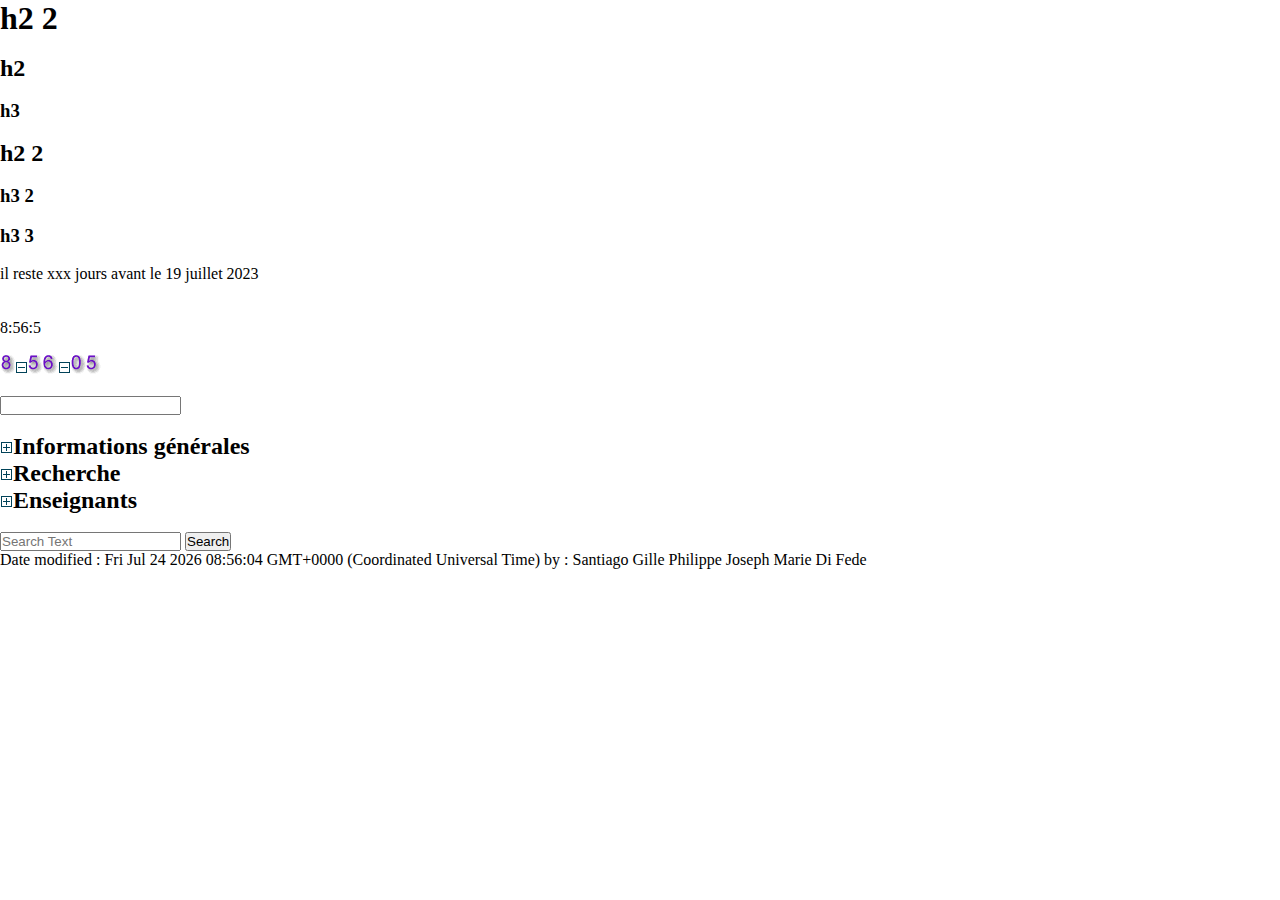
==== index.html @ 3052cb5e "Creating repo for R410" ====
<!DOCTYPE html>
<html xmlns="http://www.w3.org/1999/html">
	<head>
		<meta charset="utf-8" />
		<meta name="author" content="Santiago Gille Philippe Joseph Marie Di Fede" />
		<title>TD1- Exercice 1</title>
		<link href="assets/favicon.ico" rel="icon" type="image/x-icon" />
		<link rel="stylesheet" type="text/css" href="css/td1.css" />
		<script defer="defer" src="js/td1.js"></script>
	</head>
	<body onload="onLoad();defineHeading4();onload=dateAlter();toggleDropdown();toggleDropdown2();toggleDropdown3();">
		<!-- Your XHTM5 goes here ! -->
	<h1 id="title" class="firstOrLast"> h1</h1></br>
	<h2> h2</h2><br>
	<h3 class="firstOrLast"> h3</h3><br>
	<h2 class="firstOrLast"> h2 2</h2><br>
	<h3> h3 2</h3><br>
	<h3> h3 3</h3><br>
		<p id="dateUntil" >  il reste xxx jours avant le 19 juillet 2023</p>
		<br>
		<p id="clock"></p>
		<br>
		<p id="clock2" ></p>
		<br>
		<div id="graphic-clock"></div>
		<br>
		<form>
			<label >
				<input type="text" id="textField">
			</label>
		</form>
		<br>
		<div class="dropdown" >

				<aside>
					<h2 onclick="toggleDropdown()"   id="infoGen">Informations générales</h2>
					<ul id="dropdown-list">
						<li><a href="">Accueil</a></li>
						<li><a href="">CV</a></li>
					</ul>
					<h2 onclick="toggleDropdown2()" id="Rec">Recherche</h2>
					<ul id="dropdown-list2">
						<li><a href="">Activités</a></li>
						<li><a href="">Rayonnement scientifique</a></li>
						<li><a href="">Projets en cours</a></li>
						<li><a href="">Anciens projets</a></li>
						<li><a href="">Publications</a></li>
					</ul>
					<h2 onclick="toggleDropdown3()" id="Ens">Enseignement</h2>
					<ul id="dropdown-list3">
						<li><a href="">Département Informatique</a></li>
						<li><a href="">LP SIL</a></li>
						<li><a href="">Polytech Nice Sophia</a></li>
						<li><a href="">Autres</a></li>
						<li><a href="">Stages et Projets</a></li>
					</ul>

				</aside>
		</div>
		<br>
		<div id="searchbar">
			<form>
				<label>
					<input type="text" id="searchText" placeholder="Search Text">
					<button onclick="search()">Search</button>
				</label>
			</form>
		</div>



		<div id="update-date"></div>
	</body>

</html>
---- css/td1.css ----
@charset "utf-8";

* {
    margin: 0px;
    padding: 0px;
    box-sizing: border-box;
}
white {
    background-color: rgb(255,255,255);
}
.green {
    background-color: rgb(150,255,150);
}
.red {
    background-color: rgb(255,150,150);
}

#dropdown-list {
    display: none;
}

#dropdown-list2 {
    display: none;
}

#dropdown-list3 {
    display: none;
}
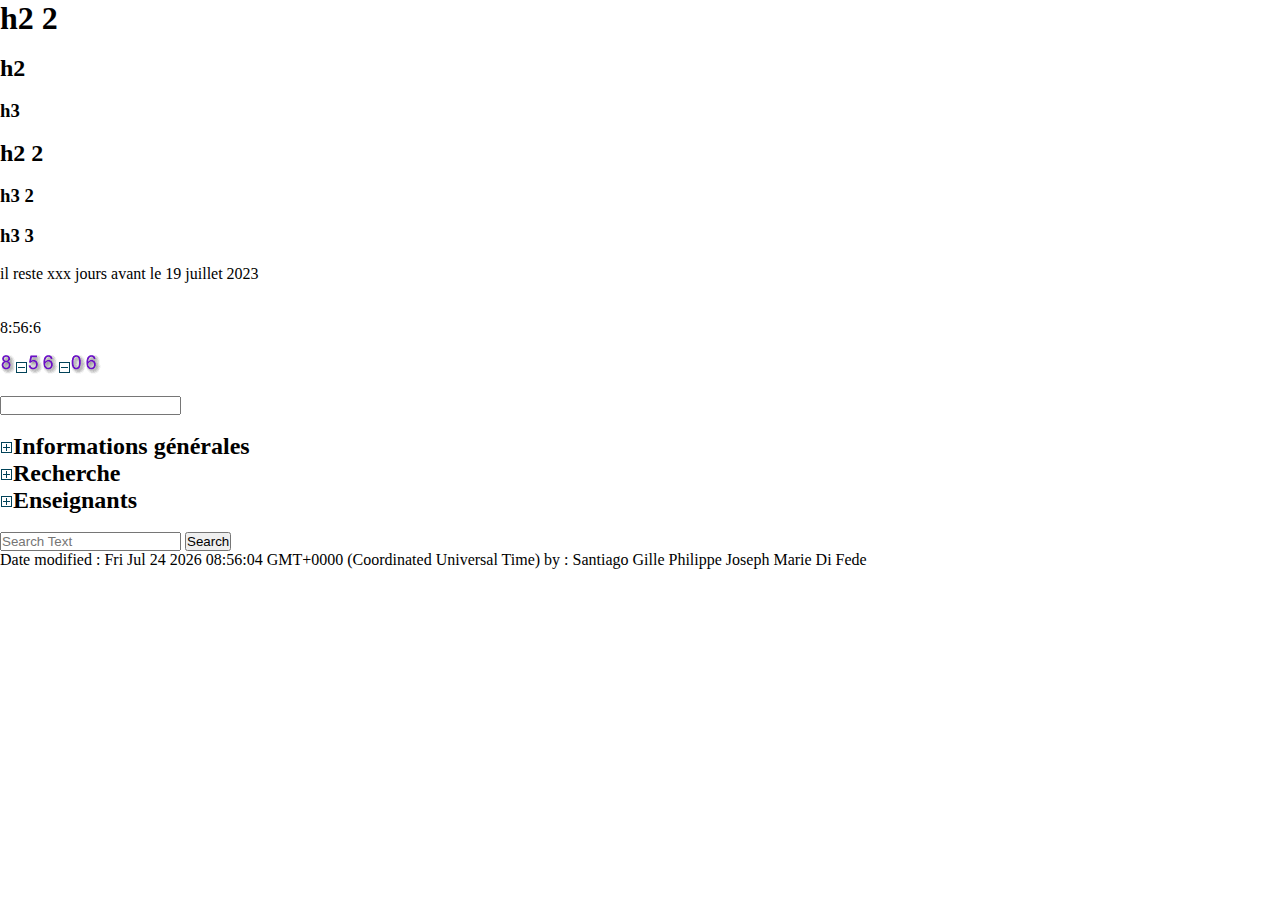
==== commit caed786a: "Updating read me with further answers to questions" ====
--- a/index.html
+++ b/index.html
@@ -9,7 +9,6 @@
 		<script defer="defer" src="js/td1.js"></script>
 	</head>
 	<body onload="onLoad();defineHeading4();onload=dateAlter();toggleDropdown();toggleDropdown2();toggleDropdown3();">
-		<!-- Your XHTM5 goes here ! -->
 	<h1 id="title" class="firstOrLast"> h1</h1></br>
 	<h2> h2</h2><br>
 	<h3 class="firstOrLast"> h3</h3><br>
